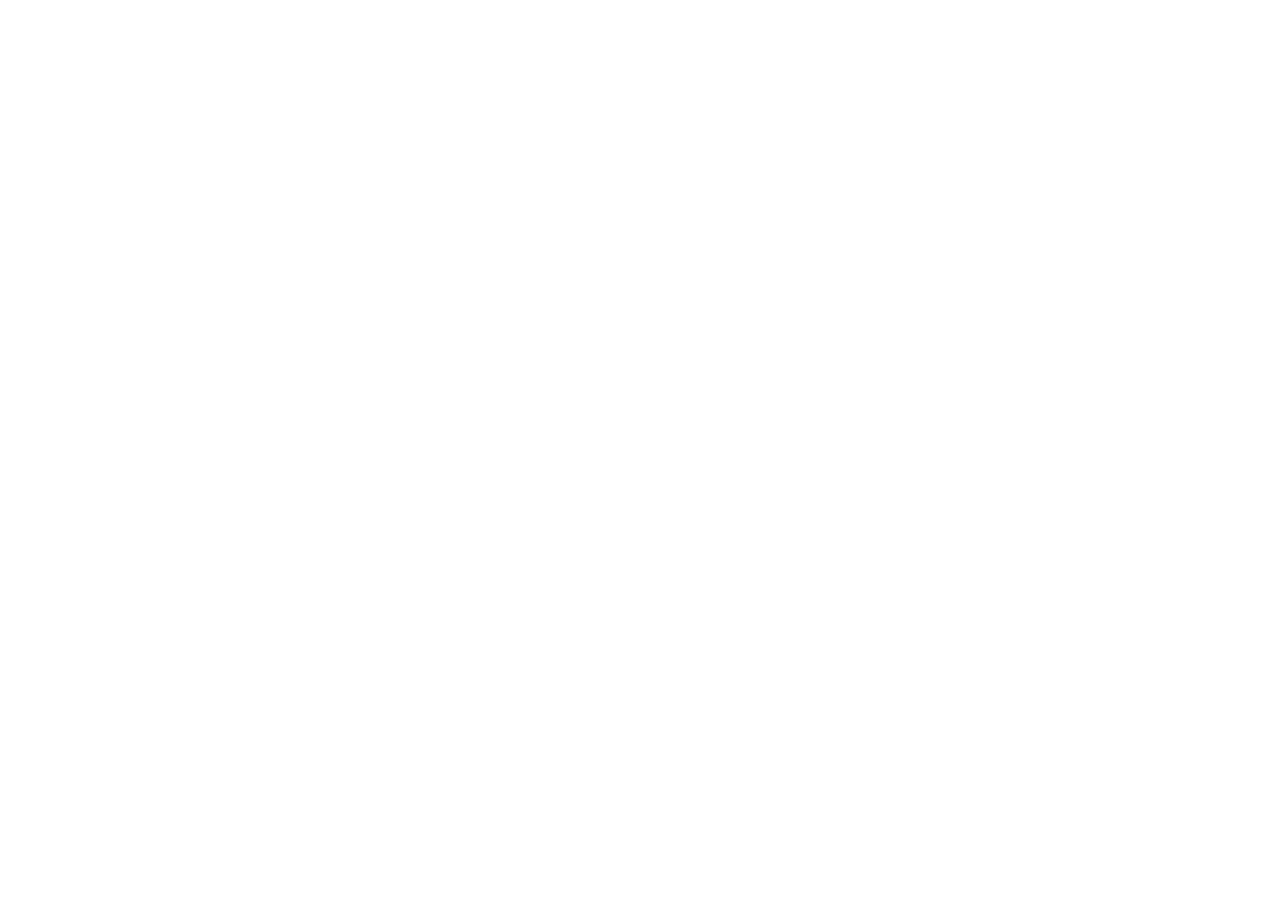
==== index.html @ 78b562d7 "PUSH TEST" ====
<!DOCTYPE html>
<html lang="en">
   <head>
      <title>MerchantAid</title>
      <!--
         
      -->
      <meta charset="utf-8">
      <meta name="viewport" content="width=device-width">
      <link rel="stylesheet" href="mystyle.css">
      <script src="main.js"> </script>
   </head>
   <body>
      
   </body>
   </html>
---- mystyle.css ----
#container {
     width: 100%;
     margin: 0 auto;
    min-height: 20vw;
min-width: 40vw;
background: #6bba70;
background: -moz-linear-gradient(45deg, #6bba70 0%, #6bba70 100%);
background: -webkit-linear-gradient(45deg, #6bba70 0%,#6bba70 100%);
background: linear-gradient(45deg, #6bba70 0%,#6bba70 100%);
filter: progid:DXImageTransform.Microsoft.gradient( startColorstr='#6bba70', endColorstr='#6bba70',GradientType=1 );
 position: absolute;
   top: 0;
   right: 0;
   bottom: 0;
   left: 0;
}

#logo {
  border: solid black 2px;
    float: left;
     min-width: 250px;
     min-height: 250px;
}
#logopic {
    background-image: cover;
}
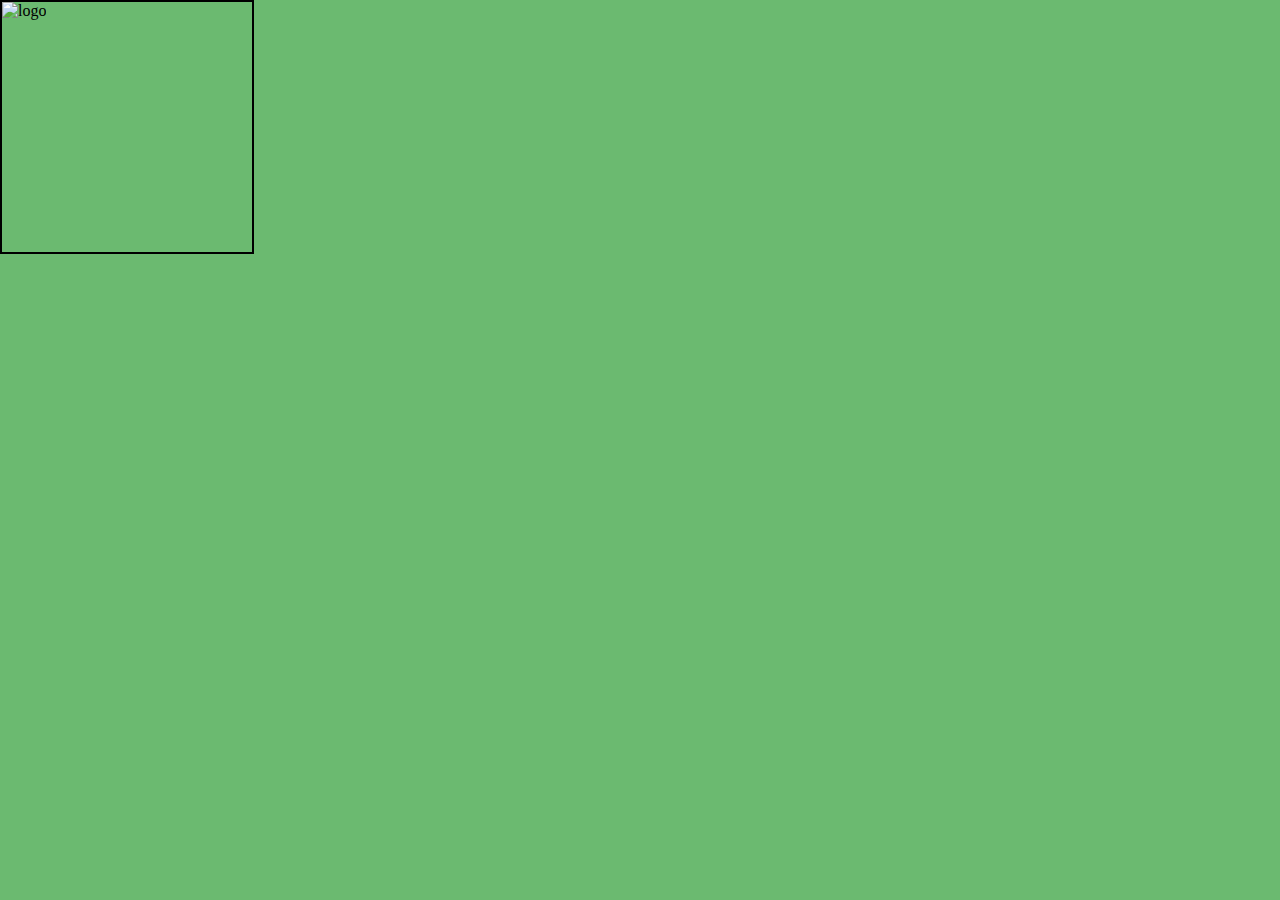
==== commit 569ae4c7: "Merge remote-tracking branch 'origin/master'" ====
--- a/index.html
+++ b/index.html
@@ -11,6 +11,21 @@
       <script src="main.js"> </script>
    </head>
    <body>
+<<<<<<< HEAD
+
+    <div id="container">
+   
+   <div id="header">
+   <div id="logo"><img  src="imgs/logo.JPG" alt="logo" id="logopic"></div>
+   
+</div>
+   </div>
+   
+   
+   
+   
+=======
       
+>>>>>>> master
    </body>
    </html>
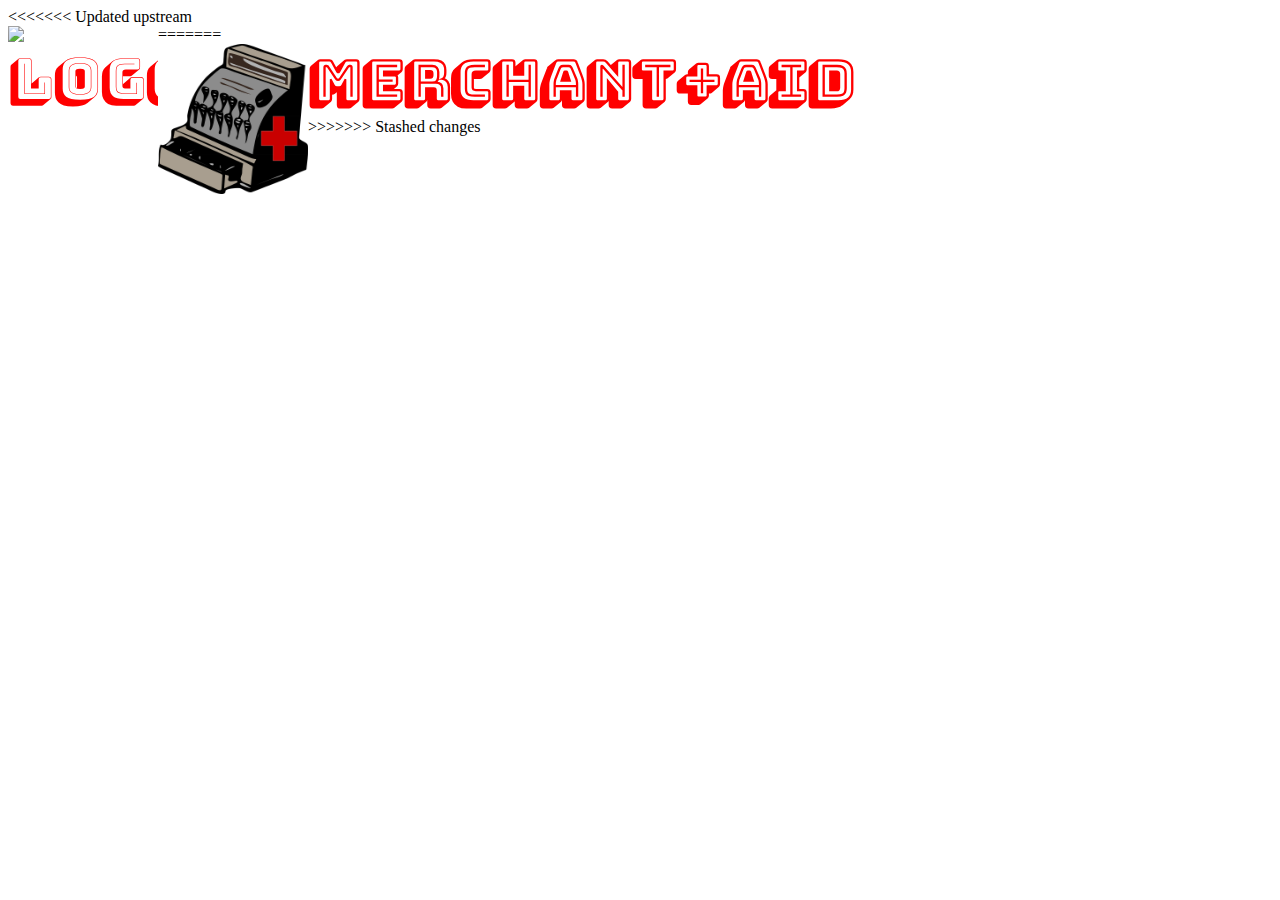
==== commit 3e908e38: "Auto stash before merge of "master" and "origin/master"" ====
--- a/index.html
+++ b/index.html
@@ -3,29 +3,40 @@
    <head>
       <title>MerchantAid</title>
       <!--
+         Point of Sale interface software
+         Filename: index.html
          
+         Created: October 11, 2019
+         Last Updated: October 11, 2019
+         Authors: Colton Adkins and Travis Andre
+         Additional Javascript programming by Christian Caldwell
       -->
       <meta charset="utf-8">
       <meta name="viewport" content="width=device-width">
+            <link href="https://fonts.googleapis.com/css?family=Bungee+Shade&display=swap" rel="stylesheet">
       <link rel="stylesheet" href="mystyle.css">
       <script src="main.js"> </script>
    </head>
    <body>
-<<<<<<< HEAD
+<<<<<<< Updated upstream
+      <div id="container">
+         <div id="header">
+            <div id="logo"><img  src="imgs/logo.JPG" alt="logo" id="logopic"></div>
+         </div>
+       </div>
+=======
 
     <div id="container">
    
    <div id="header">
-   <div id="logo"><img  src="imgs/logo.JPG" alt="logo" id="logopic"></div>
+   <div id="logo"><img  src="imgs/logo.png" alt="logo" id="logopic"></div>
+   <div id="heading"><b>Merchant+Aid</b> </div>
    
 </div>
    </div>
    
    
-   
-   
-=======
-      
->>>>>>> master
+
+>>>>>>> Stashed changes
    </body>
    </html>
--- a/mystyle.css
+++ b/mystyle.css
@@ -1,13 +1,26 @@
+<<<<<<< Updated upstream
+/*
+ * Point of Sale interface software style sheet
+ * Filename: mystyle.css
+ * 
+ * Created: October 11, 2019
+ * Last Updated: October 11, 2019
+ * Author: Colton Adkins and Travis Andre
+ * Additional Javascript by Christian Caldwell
+ * Fuck Niggers!!!!!!
+ */
+=======
+body * {
+    margin: 5px;
+}
+
+>>>>>>> Stashed changes
 #container {
      width: 100%;
      margin: 0 auto;
     min-height: 20vw;
 min-width: 40vw;
-background: #6bba70;
-background: -moz-linear-gradient(45deg, #6bba70 0%, #6bba70 100%);
-background: -webkit-linear-gradient(45deg, #6bba70 0%,#6bba70 100%);
-background: linear-gradient(45deg, #6bba70 0%,#6bba70 100%);
-filter: progid:DXImageTransform.Microsoft.gradient( startColorstr='#6bba70', endColorstr='#6bba70',GradientType=1 );
+ background-color: #B1B0B0;
  position: absolute;
    top: 0;
    right: 0;
@@ -16,11 +29,23 @@
 }
 
 #logo {
-  border: solid black 2px;
     float: left;
-     min-width: 250px;
-     min-height: 250px;
+     min-width: 150px;
+     min-height: 150px;
+     max-height: 150px;
+     max-width: 150px;
+     display:inline-block;
 }
 #logopic {
     background-image: cover;
+      min-width: 150px;
+     min-height: 150px;
+     max-height: 150px;
+     max-width: 150px;
+     display:inline-block;
 }
+#header {
+       font-family: 'Bungee Shade';
+     color: red;
+     font-size: 3.5em;
+}
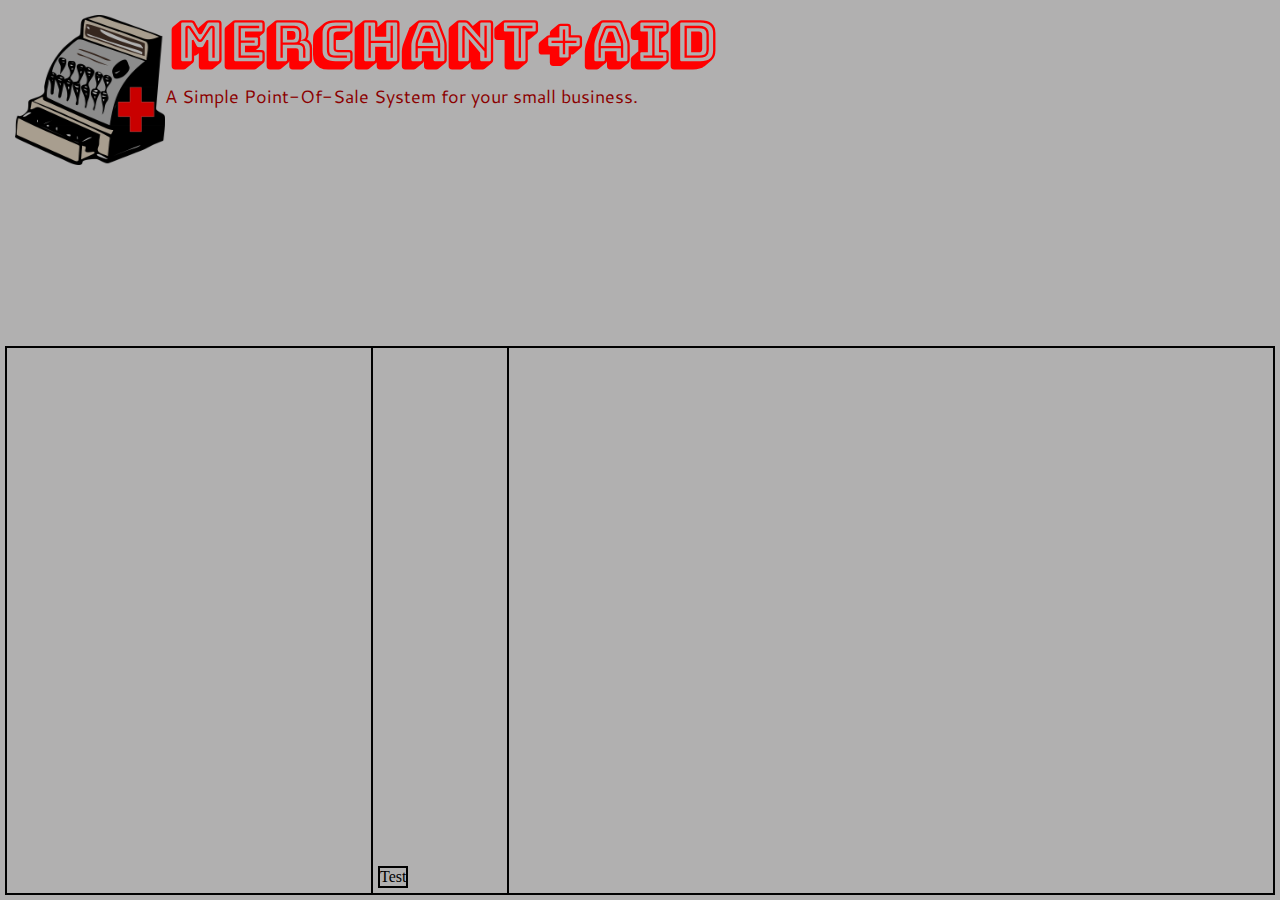
==== commit 25aeaf36: "1.5" ====
--- a/index.html
+++ b/index.html
@@ -1,8 +1,9 @@
 <!DOCTYPE html>
 <html lang="en">
-   <head>
-      <title>MerchantAid</title>
-      <!--
+
+<head>
+    <title>MerchantAid</title>
+    <!--
          Point of Sale interface software
          Filename: index.html
          
@@ -11,32 +12,37 @@
          Authors: Colton Adkins and Travis Andre
          Additional Javascript programming by Christian Caldwell
       -->
-      <meta charset="utf-8">
-      <meta name="viewport" content="width=device-width">
-            <link href="https://fonts.googleapis.com/css?family=Bungee+Shade&display=swap" rel="stylesheet">
-      <link rel="stylesheet" href="mystyle.css">
-      <script src="main.js"> </script>
-   </head>
-   <body>
-<<<<<<< Updated upstream
-      <div id="container">
-         <div id="header">
-            <div id="logo"><img  src="imgs/logo.JPG" alt="logo" id="logopic"></div>
-         </div>
-       </div>
-=======
+    <meta charset="utf-8">
+    <meta name="viewport" content="width=device-width">
+    <link href="https://fonts.googleapis.com/css?family=Bungee+Shade&display=swap" rel="stylesheet">
+    <link href="https://fonts.googleapis.com/css?family=Cantarell:400i&display=swap" rel="stylesheet">
+    <link rel="stylesheet" href="mystyle.css">
+    <script src="main.js"> </script>
+</head>
+
+<body>
 
     <div id="container">
-   
-   <div id="header">
-   <div id="logo"><img  src="imgs/logo.png" alt="logo" id="logopic"></div>
-   <div id="heading"><b>Merchant+Aid</b> </div>
-   
-</div>
-   </div>
-   
-   
+        <div id="header">
+            <div id="logo"><img src="imgs/logo.JPG" alt="logo" id="logopic"></div>
+        </div>
+    </div>
 
->>>>>>> Stashed changes
-   </body>
-   </html>
+    <div id="container">
+
+        <div id="header">
+            <div id="logo"><img src="imgs/logo.png" alt="logo" id="logopic"></div>
+            <div id="heading"><b>Merchant+Aid</b> </div>
+        </div>
+        <p>A Simple Point-Of-Sale System for your small business.</p>
+
+        <div id="total_box"> </div>
+
+
+
+        <div id="products">
+            <div id="product-content">Test </div>
+        </div>
+
+    </div>
+</body></html>
--- a/mystyle.css
+++ b/mystyle.css
@@ -1,4 +1,3 @@
-<<<<<<< Updated upstream
 /*
  * Point of Sale interface software style sheet
  * Filename: mystyle.css
@@ -7,45 +6,77 @@
  * Last Updated: October 11, 2019
  * Author: Colton Adkins and Travis Andre
  * Additional Javascript by Christian Caldwell
- * Fuck Niggers!!!!!!
  */
-=======
+
 body * {
     margin: 5px;
 }
 
->>>>>>> Stashed changes
 #container {
-     width: 100%;
-     margin: 0 auto;
+    width: 100%;
+    margin: 0 auto;
     min-height: 20vw;
-min-width: 40vw;
- background-color: #B1B0B0;
- position: absolute;
-   top: 0;
-   right: 0;
-   bottom: 0;
-   left: 0;
+    min-width: 40vw;
+    background-color: #B1B0B0;
+    position: absolute;
+    top: 0;
+    right: 0;
+    bottom: 0;
+    left: 0;
 }
 
 #logo {
     float: left;
-     min-width: 150px;
-     min-height: 150px;
-     max-height: 150px;
-     max-width: 150px;
-     display:inline-block;
+    min-width: 150px;
+    min-height: 150px;
+    max-height: 150px;
+    max-width: 150px;
+    display: inline-block;
 }
+
 #logopic {
     background-image: cover;
-      min-width: 150px;
-     min-height: 150px;
-     max-height: 150px;
-     max-width: 150px;
-     display:inline-block;
+    min-width: 150px;
+    min-height: 150px;
+    max-height: 150px;
+    max-width: 150px;
+    display: inline-block;
 }
+
 #header {
-       font-family: 'Bungee Shade';
-     color: red;
-     font-size: 3.5em;
+    font-family: 'Bungee Shade';
+    color: red;
+    font-size: 3.5em;
 }
+
+#total_box {
+
+    min-width: 500px;
+    min-height: 545px;
+    border: 2px solid black;
+    bottom: 0px;
+    position: absolute;
+
+}
+
+#products {
+
+    min-width: 900px;
+    min-height: 545px;
+    border: 2px solid black;
+    bottom: 0px;
+    position: absolute;
+    right: 0px;
+}
+
+p {
+    color: darkred;
+    font-family: 'Cantarell', sans-serif;
+    font-size: 1.1em;
+}
+
+#product-content {
+    border: 2px solid black;
+    position: absolute;
+bottom: 0px;
+}
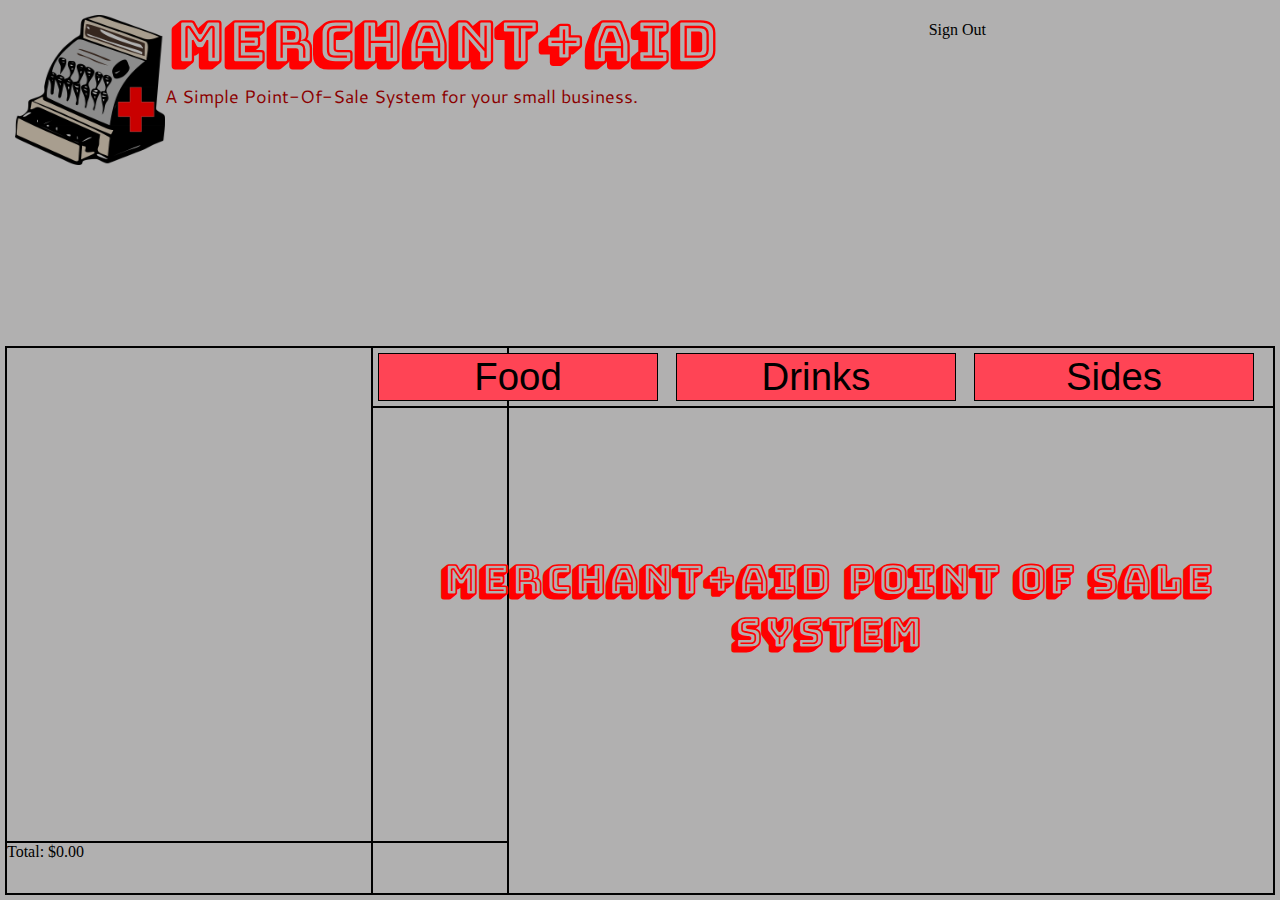
==== commit 81ee5f24: "2.0" ====
--- a/index.html
+++ b/index.html
@@ -20,29 +20,61 @@
     <script src="main.js"> </script>
 </head>
 
-<body>
+<body onload="setStyle()">
 
-    <div id="container">
-        <div id="header">
-            <div id="logo"><img src="imgs/logo.JPG" alt="logo" id="logopic"></div>
-        </div>
-    </div>
+    
 
     <div id="container">
 
+         
+        
         <div id="header">
             <div id="logo"><img src="imgs/logo.png" alt="logo" id="logopic"></div>
             <div id="heading"><b>Merchant+Aid</b> </div>
         </div>
         <p>A Simple Point-Of-Sale System for your small business.</p>
 
-        <div id="total_box"> </div>
+        
+        <div id="logout"><a href="login.html">Sign Out</a><iframe src="http://free.timeanddate.com/clock/i6ze3myq/n414/tcccc/bo2/tt0/tw1/tm1/ts1/ta1" frameborder="0" width="274" height="20"></iframe> </div>
+        
+        <div id="total_box">
+
+
+            <div id="total">Total: $0.00</div>
+        </div>
 
 
 
         <div id="products">
-            <div id="product-content">Test </div>
+            <div id="product-header">
+                <button onclick="displayFood()" class="btn">Food</button>
+
+                <button onclick="displayDrinks()" class="btn">Drinks</button>
+
+                <button onclick="displaySides()" class="btn">Sides</button>
+            </div>
+
+            <div id="default">
+                <h2>Merchant+Aid Point Of Sale System</h2>
+            </div>
+
+            <div id="product-food">
+                <h1><u>Food</u></h1>
+            </div>
+
+            <div id="product-drinks">
+                <h1><u>Drinks</u></h1>
+
+            </div>
+
+            <div id="product-sides">
+                <h1><u>Sides</u></h1>
+
+            </div>
+
         </div>
 
     </div>
-</body></html>
+</body>
+
+</html>
--- a/mystyle.css
+++ b/mystyle.css
@@ -75,8 +75,88 @@
     font-size: 1.1em;
 }
 
-#product-content {
-    border: 2px solid black;
+#product-header {
     position: absolute;
-bottom: 0px;
+    top: 0px;
+    left: 0;
+    right: 0;
+    border-bottom: 2px solid black;
+    font-size: 2em;
+    margin: 0px;
 }
+
+.btn {
+    background: #f45;
+    border: black solid 1px;
+    font-size: 1.2em;
+    text-align: center;
+    min-width: 280px;
+    max-width: 280px;
+}
+
+#product-food {
+    top: 70px;
+    width: 100%;
+    position: absolute;
+    table-layout: fixed;
+    text-align: center;
+}
+
+#product-drinks {
+    top: 70px;
+    width: 100%;
+    position: absolute;
+    table-layout: fixed;
+    text-align: center;
+}
+
+#product-sides {
+    top: 70px;
+    width: 100%;
+    position: absolute;
+    table-layout: fixed;
+    text-align: center;
+}
+
+.probtns {
+
+    background: #f45;
+    text-align: center;
+    border: 1px solid black;
+}
+
+h1 {
+    text-align: center;
+    color: black;
+}
+
+h2 {
+    top: 200px;
+    position: absolute;
+    text-align: center;
+    font-family: 'Bungee Shade';
+    color: red;
+    font-size: 2.5em;
+}
+
+#total {
+    position: absolute;
+    bottom: 0px;
+    border-top: 2px solid black;
+    margin: 0px;
+    width: 100%;
+    min-height: 50px;
+}
+
+#logout {
+    color: red;
+    font-size: 1em;
+    position: absolute;
+    top: 0px;
+    right: 0px;
+}
+
+#logout a {
+     text-decoration: none;
+    color: black;
+}